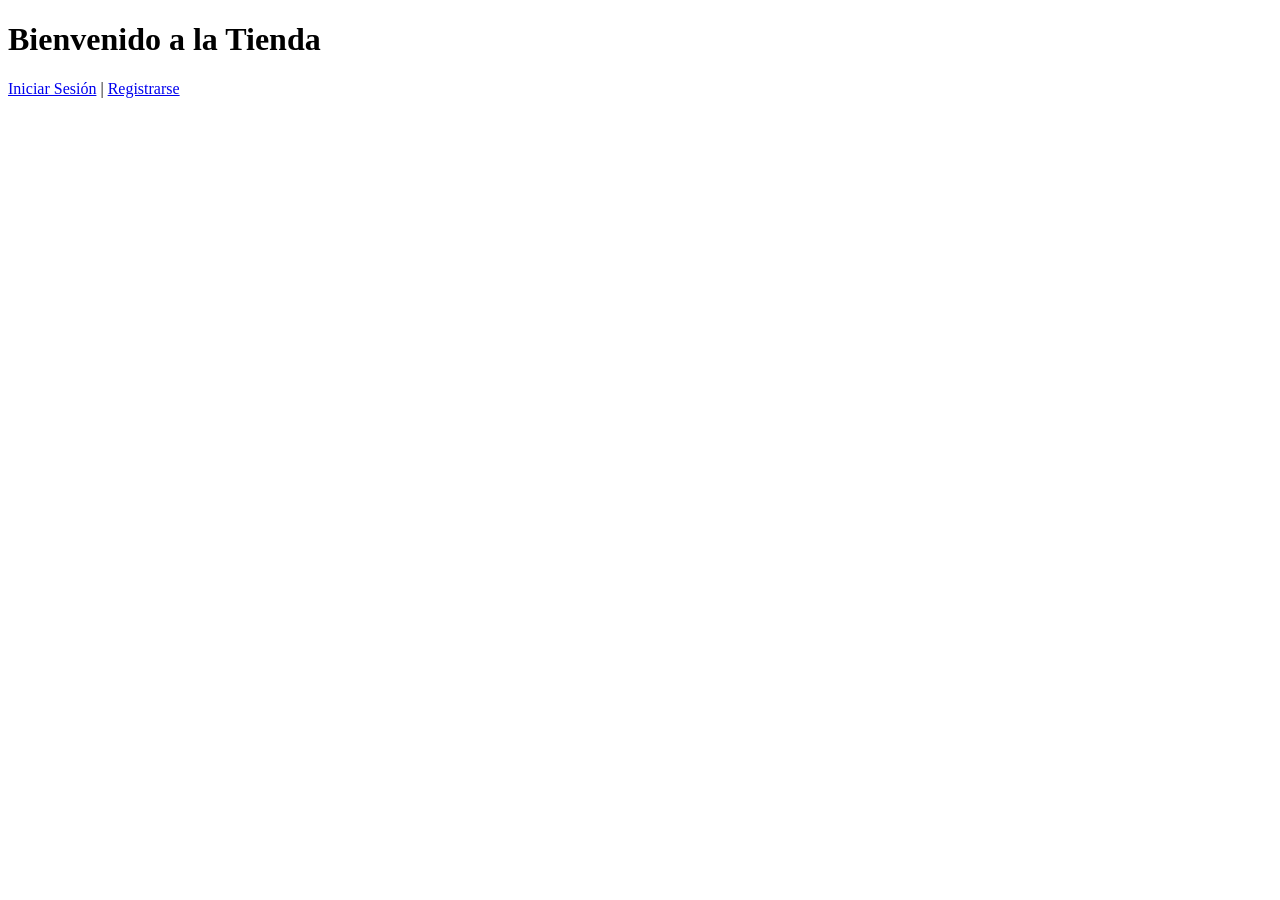
==== index.html @ 29fbe486 "commit two" ====
<!DOCTYPE html>
<html lang="es">
<head>
    <meta charset="UTF-8">
    <meta name="viewport" content="width=device-width, initial-scale=1.0">
    <title>Admin</title>
</head>
<body>
    <h1>Bienvenido a la Tienda</h1>
    
    <!-- Enlaces apuntando correctamente a la carpeta src -->
    <nav>
        <a href="src/signin.html">Iniciar Sesión</a> | 
        <a href="src/signup.html">Registrarse</a>
    </nav>
</body>
</html>
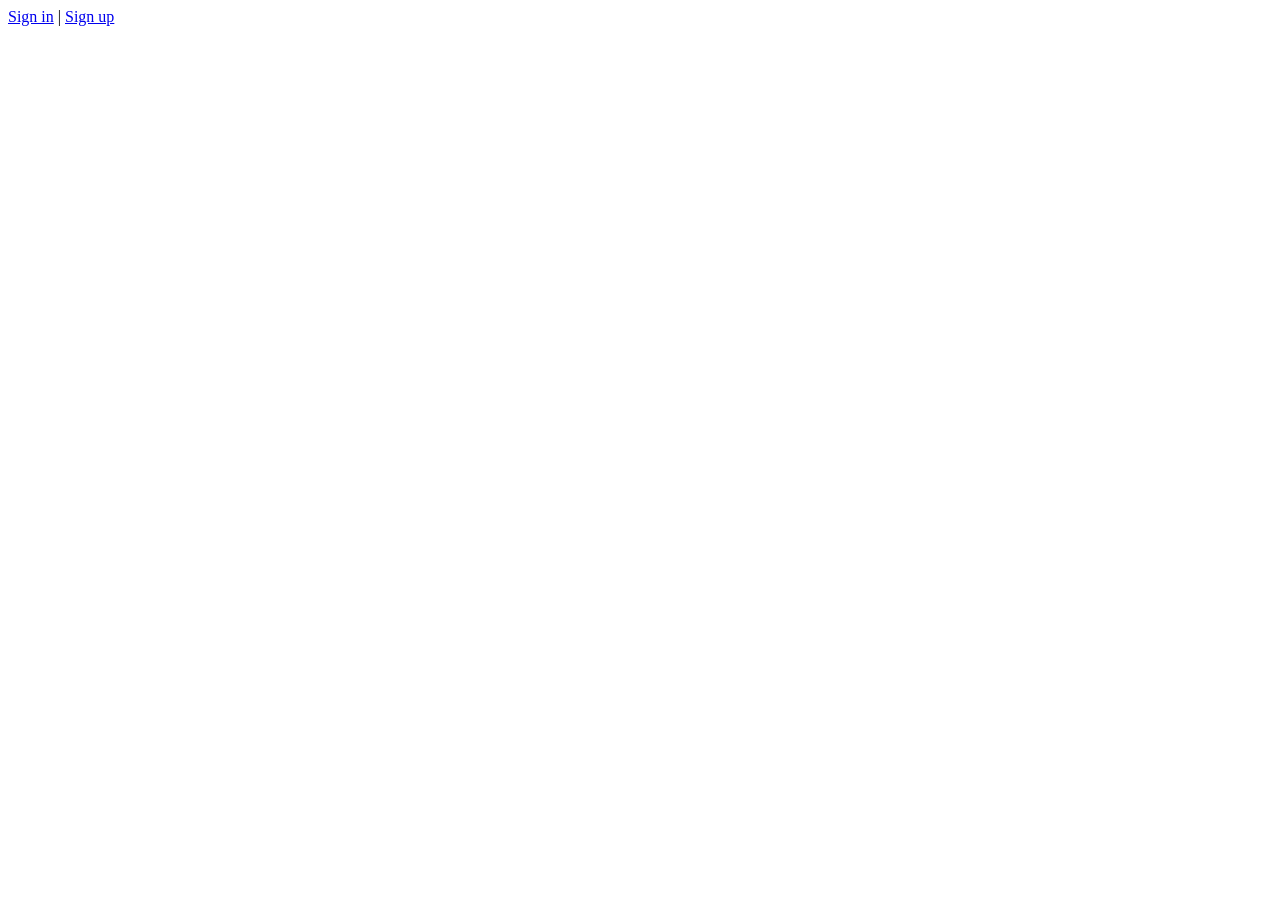
==== commit 29dff9db: "Feature: API signuo.php" ====
--- a/index.html
+++ b/index.html
@@ -1,17 +1,13 @@
 <!DOCTYPE html>
-<html lang="es">
+<html lang="en">
 <head>
     <meta charset="UTF-8">
-    <meta name="viewport" content="width=device-width, initial-scale=1.0">
-    <title>Admin</title>
+    <meta name="viewport" content="width=, initial-scale=1.0">
+    <title>Main Store</title>
+    <link rel="icon" type=image/png href="../src/icon/logo-tienda.png">
 </head>
 <body>
-    <h1>Bienvenido a la Tienda</h1>
-    
-    <!-- Enlaces apuntando correctamente a la carpeta src -->
-    <nav>
-        <a href="src/signin.html">Iniciar Sesión</a> | 
-        <a href="src/signup.html">Registrarse</a>
-    </nav>
+    <a href="src/signin.html">Sign in</a>  |
+    <a href="src/signup.html">Sign up</a>
 </body>
 </html>
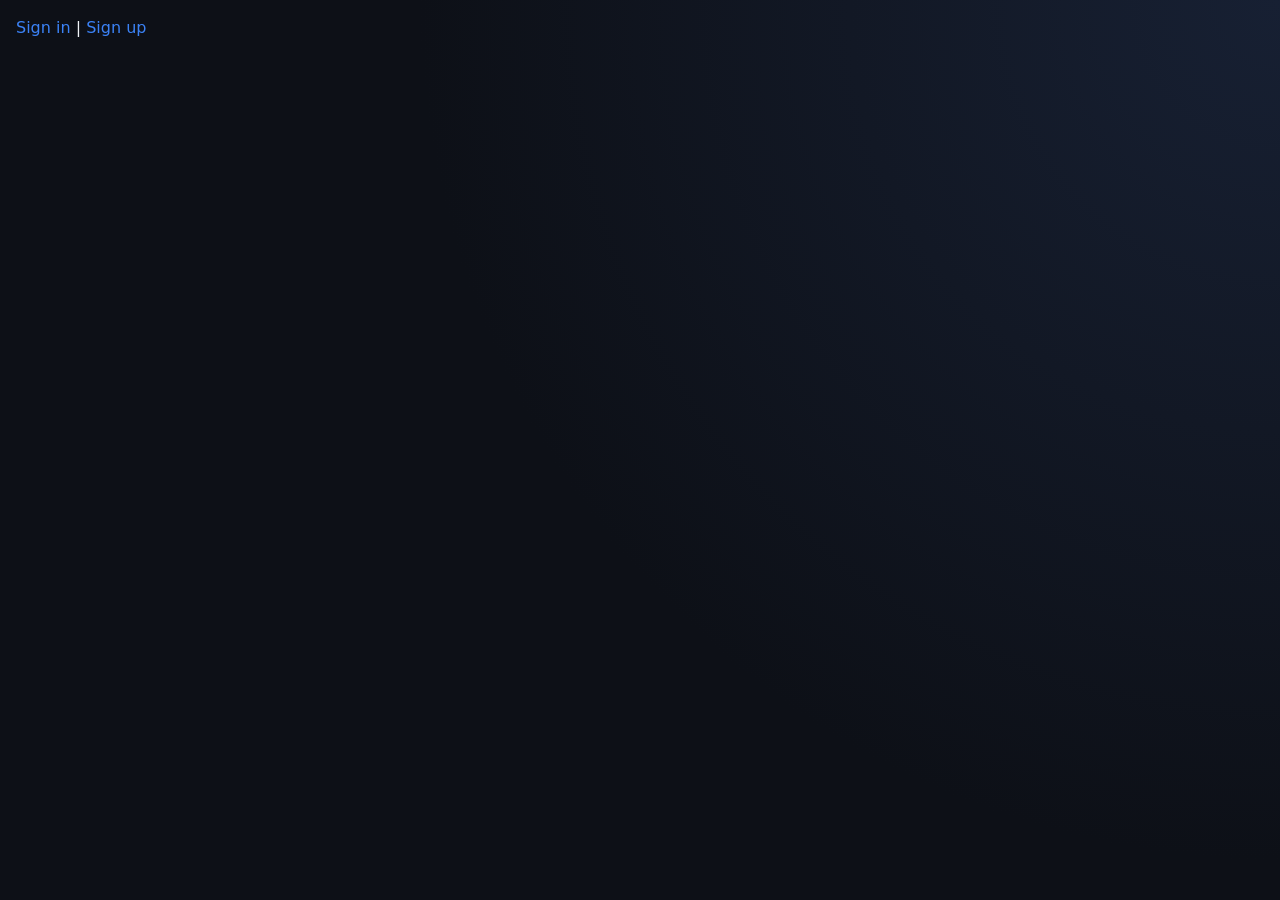
==== commit 01f7bd81: "Final Project" ====
--- a/index.html
+++ b/index.html
@@ -1,10 +1,11 @@
 <!DOCTYPE html>
-<html lang="en">
+<html lang="es">
 <head>
     <meta charset="UTF-8">
     <meta name="viewport" content="width=, initial-scale=1.0">
     <title>Main Store</title>
     <link rel="icon" type=image/png href="../src/icon/logo-tienda.png">
+    <link rel="stylesheet" href="src/css/style.css">
 </head>
 <body>
     <a href="src/signin.html">Sign in</a>  |
--- a/src/css/style.css
+++ b/src/css/style.css
@@ -0,0 +1,145 @@
+:root {
+  --bg-main: #0d1017;
+  --bg-surface: #151a24;
+  --bg-surface-2: #1c2331;
+  --text-main: #f1f5f9;
+  --text-muted: #94a3b8;
+  --primary: #3b82f6;
+  --primary-hover: #2563eb;
+  --success: #22c55e;
+  --danger: #ef4444;
+  --border: rgba(148, 163, 184, 0.16);
+  --radius: 12px;
+  --shadow: 0 12px 30px rgba(0, 0, 0, 0.35);
+}
+
+* {
+  box-sizing: border-box;
+  margin: 0;
+  padding: 0;
+}
+
+body {
+  font-family: "Segoe UI", system-ui, -apple-system, sans-serif;
+  background: radial-gradient(circle at top right, #172033 0%, var(--bg-main) 55%);
+  color: var(--text-main);
+  min-height: 100vh;
+  line-height: 1.5;
+  padding: 1rem;
+}
+
+/* Encabezados y Contenedores */
+h1, h2, h3 {
+  margin-bottom: 1rem;
+  color: var(--text-main);
+}
+
+.container, main {
+  max-width: 1000px;
+  margin: 2rem auto;
+  background: var(--bg-surface);
+  border: 1px solid var(--border);
+  border-radius: var(--radius);
+  padding: 2rem;
+  box-shadow: var(--shadow);
+}
+
+/* Formularios */
+form {
+  display: flex;
+  flex-direction: column;
+  gap: 1rem;
+  max-width: 450px;
+  margin: 0 auto;
+}
+
+label {
+  font-size: 0.9rem;
+  color: var(--text-muted);
+}
+
+input[type="text"],
+input[type="password"],
+input[type="email"],
+input[type="file"],
+select {
+  width: 100%;
+  padding: 0.7rem 0.9rem;
+  background: var(--bg-surface-2);
+  border: 1px solid var(--border);
+  border-radius: 8px;
+  color: var(--text-main);
+  font-size: 0.95rem;
+  outline: none;
+}
+
+input:focus, select:focus {
+  border-color: var(--primary);
+}
+
+/* Botones */
+button, input[type="submit"], .btn {
+  padding: 0.75rem 1.2rem;
+  background: var(--primary);
+  color: #fff;
+  border: none;
+  border-radius: 8px;
+  font-weight: 600;
+  cursor: pointer;
+  text-decoration: none;
+  display: inline-flex;
+  align-items: center;
+  gap: 0.5rem;
+  justify-content: center;
+}
+
+button:hover, input[type="submit"]:hover, .btn:hover {
+  background: var(--primary-hover);
+}
+
+a {
+  color: var(--primary);
+  text-decoration: none;
+}
+
+a:hover {
+  text-decoration: underline;
+}
+
+/* Tablas */
+table {
+  width: 100%;
+  border-collapse: collapse;
+  margin-top: 1.5rem;
+}
+
+th, td {
+  padding: 0.8rem 1rem;
+  text-align: left;
+  border-bottom: 1px solid var(--border);
+}
+
+th {
+  background: var(--bg-surface-2);
+  color: var(--text-muted);
+  font-size: 0.85rem;
+  text-transform: uppercase;
+}
+
+img {
+  max-width: 100%;
+}
+
+img[src*="photos"] {
+  width: 45px;
+  height: 45px;
+  border-radius: 50%;
+  object-fit: cover;
+}
+
+/* Ocultar acciones si es rol cliente */
+.role-cliente .actions-col,
+.role-cliente .btn-edit,
+.role-cliente .btn-delete {
+  display: none !important;
+}
